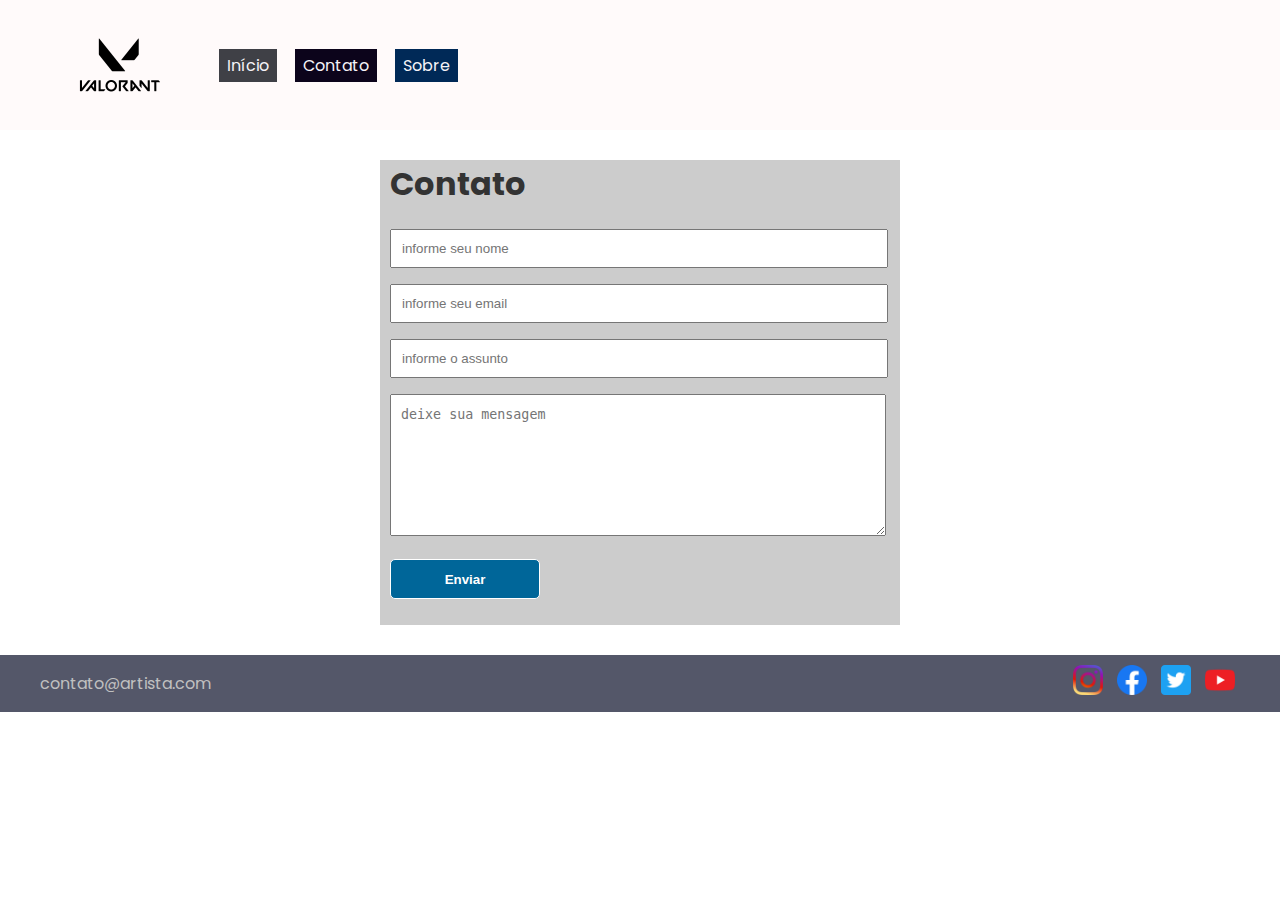
==== contato.html @ a81a840a "teste" ====
<!DOCTYPE html>
<html lang="en">
<head>
    <meta charset="UTF-8">
    <meta http-equiv="X-UA-Compatible" content="IE=edge">
    <meta name="viewport" content="width=device-width, initial-scale=1.0">
    <link rel="shortcut icon" href="favicon.ico" type="image/x-icon">
    <link rel="stylesheet" type="text/css" href="css/style.css">
    <title>Contato</title>
</head>

<body>
    <header>
        <div id="logo">
          <a href="index.html">
            <img id="logo" src="images/valorant-logo.png" alt="">
          </a>
        </div>
        <nav>
          <ul id="menu">
            <li class="item-menu"><a class="link-menu" href="index.html">Início</a></li>
            <li class="item-menu"><a class="link-menu f" href="contato.html">Contato</a></li>
            <li class="item-menu"><a class="link-menu l" href="sobre.html">Sobre</a></li>
            </ul>
        </nav>
      </header>
    <form name="formteste" action="" method="post">
        <h1>Contato</h1>

        <p class ="name" >
            <input type="text" name="nome" placeholder="informe seu nome" required="required">
        </p>

        <p class="email">
            <input type="email" name="email" placeholder="informe seu email" required="required">
        </p>

        <p class="assunto">
            <input type="text" name="assunto" placeholder="informe o assunto" required="required">
        </p>

        <p class="mensagem">
            <textarea name="mensagem" placeholder="deixe sua mensagem"></textarea>
        </p>

        <p class="enviar">
            <input type="submit" name="enviar" value="Enviar">
        </p>

    </form>
    <footer>
        <div id="contato">
          <div id="email">
            <a href="">contato@artista.com</a>
          </div>
          <div id="social">
            <a href="https://www.google.com/search?q=instagram"><img src="images/instagram.png" alt=""></a>
            <a href="https://www.google.com/search?q=facebook"><img src="images/facebook.png" alt=""></a>
            <a href="https://www.google.com/search?q=twitter"><img src="images/twitter.png" alt=""></a>
            <a href="https://www.google.com/search?q=youtube"><img src="images/youtube.png" alt=""></a>
          </div>
  
        </div>
      </footer>
</body>
</html>
---- css/style.css ----
@import url('https://fonts.googleapis.com/css2?family=Amatic+SC:wght@700&family=Poppins&display=swap');

body {
    font-family: 'Poppins', serif;
    text-align: justify;
    font-size: 100%;
    width: 100%;
    height: 100%;
    margin: 0;
    padding: 0;
}

#principal, #second, #contato {
    width: 1200px;
    margin: auto;
}

a {
    text-decoration: none;
}

header {
    display: flex;
    padding-left: 70px;
    padding-right: 70px;
    padding-bottom: 15px;
    padding-top: 15px;
    background-color: rgb(255, 250, 250);
    position: relative;
    max-width: 100%;
    margin: 0 auto;
    align-items: center;
}

#menu {
    display: flex;
    list-style-type: none;
    align-content: center;
}

header nav {  /* orientacao do menu*/
    display: flex;
    flex: 1 0 0%;
    justify-content: flex;
}

#logo {
    display: flex;
    max-width: 100px;
}

.link-menu { /* tamanho e cor do menu */
    margin: 9px;
    color: rgb(245, 243, 247);
    padding: 5px 8px;
    border: 0px solid;
    background: #3f4046;
   
}

main {
    background: #3f4642;/* cor de fundo texto principal*/
}

.link-menu:hover {
    color: #101010;
    background-color: white;
    border-bottom: 1px solid #101010;
}

.f {
    background: #0c041b;
}

.l {
    background: #002957;
}

#principal {/* caixa do texto principal*/
    padding: 20px;
    display: flex;
    flex-direction: row;
    flex-wrap: nowrap;
    justify-content: center;
    align-items: center;
}

#principal img, #capa { /* tamanho de imagem txt principal*/
    width: 300px;
    display: flex;
    flex-direction: row;
    flex-wrap: nowrap;
    justify-content: center;
    border-radius: 20px;
}

#sec_ctd p { /* formatacao texto caixa principal*/
    color: rgb(247, 241, 241);
    width: auto;
    font-size: 15px;
}

#sec_ctd h1 { /* formatacao titulo txt principal*/
    font-family: "Agency FB", serif;
    color: white;
    justify-content: flex;
    display: flex;
    font-size: 35px;
}

#second { /* caixa de opcoes fotos pagina principal*/
    width: auto;
    display: flex;
    flex-direction: row;
    flex-wrap: nowrap;
    justify-content: center;
    padding: 50px;
    align-items: center
}

.capa { /*configuracao entre imagens*/
    position: relative;
    top: 0;
    height: 400px;
    margin: 20px;
    border-radius: 20px;
}

.capa:hover { /* acao da imagem ao passar o mouse*/
    top: 8px;
    box-shadow: 0 8px 8px #999;
    transition: all .25s ease-in-out ;
}

#second .f, #second .l {
    display: flex ;
    justify-content: center;
    align-items: center;
    text-align: center;
}

/* RODAPÉ */

footer {
    display: flex;
    background: #545769;
    padding: 5px;
    bottom: 0;
}

#contato {
    display: flex;
    max-width: 100%;
    margin: 0px auto;
    align-items: center;
}

#email {
    justify-content: space-between;
    float: left;
}

#email a {
    color: silver;
}

#social {
    float: right;
    margin-left: auto;
}

#social img {
    height: 30px;
    margin: 5px;
}


/* css pagina contato*/
body{
    margin: 0;
    padding: 0;
    }
    
    form{  /* caixa do formulario*/
    font-size: 16px;
    background: #CCC;
    max-width: 500px;
    margin: 30px auto;
    padding: 0 10px 10px 10px;
    
    }
    
    h1{
    color: #333
    }
    
    input, textarea{ /* caixa de textos formulario*/
    width: 474px;
    padding: 10px;
    }
       
    .enviar input { /* botao enviar*/
    background-color: #069;
    height: 40px;
    width: 150px;
    font-weight: bold;
    border-radius: 5px;
    -webkit-border-radius: 5px;
    -moz-border-radius: 5px;
    border: 1px solid;
    color: #FFF;
    cursor: pointer;
    }
    
    .enviar input:hover{
    background: #078;
    }
    
    textarea {
    width: 474px;
    height: 120px;
    line-height: 20px;
    }
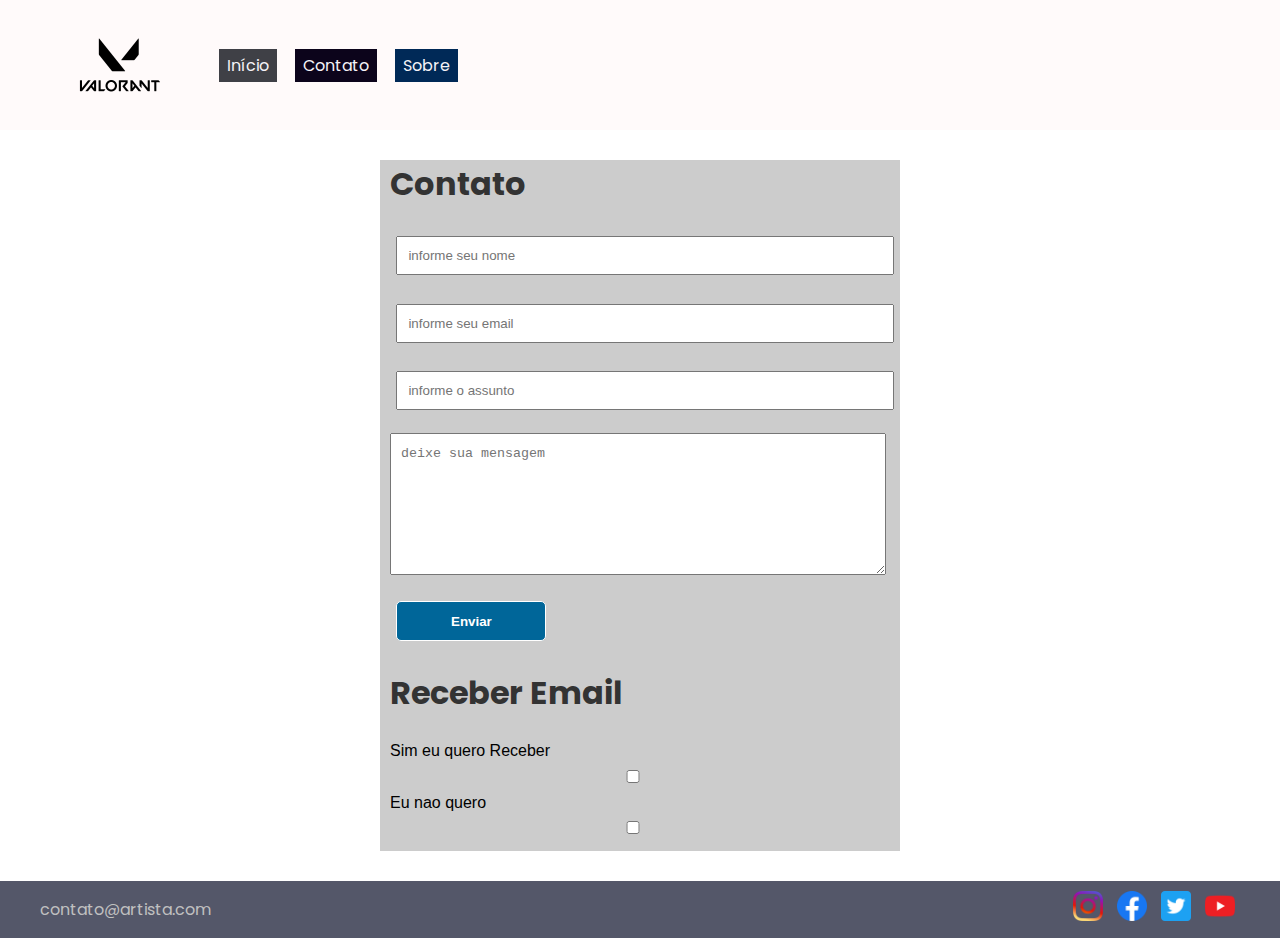
==== commit 307c983d: "mauro" ====
--- a/contato.html
+++ b/contato.html
@@ -34,11 +34,11 @@
         <p class="email">
             <input type="email" name="email" placeholder="informe seu email" required="required">
         </p>
-
+      
         <p class="assunto">
             <input type="text" name="assunto" placeholder="informe o assunto" required="required">
         </p>
-
+                          
         <p class="mensagem">
             <textarea name="mensagem" placeholder="deixe sua mensagem"></textarea>
         </p>
@@ -46,6 +46,16 @@
         <p class="enviar">
             <input type="submit" name="enviar" value="Enviar">
         </p>
+        <h1>Receber Email</h1>
+
+        <form action="/action_page.php">
+          
+          <label for="vehicle1"> Sim eu quero Receber</label><br>
+          <input type="checkbox" id="vehicle2" name="vehicle2" value="Car">
+          <label for="vehicle2"> Eu nao quero</label><br>
+          <input type="checkbox" id="vehicle3" name="vehicle3" value="Boat">
+          
+        </form>
 
     </form>
     <footer>
--- a/css/style.css
+++ b/css/style.css
@@ -211,6 +211,15 @@
     color: #FFF;
     cursor: pointer;
     }
+
+    p,
+    label {
+    font: 1rem 'Fira Sans', sans-serif;
+    }
+
+    input {
+    margin: .4rem;
+    }
     
     .enviar input:hover{
     background: #078;
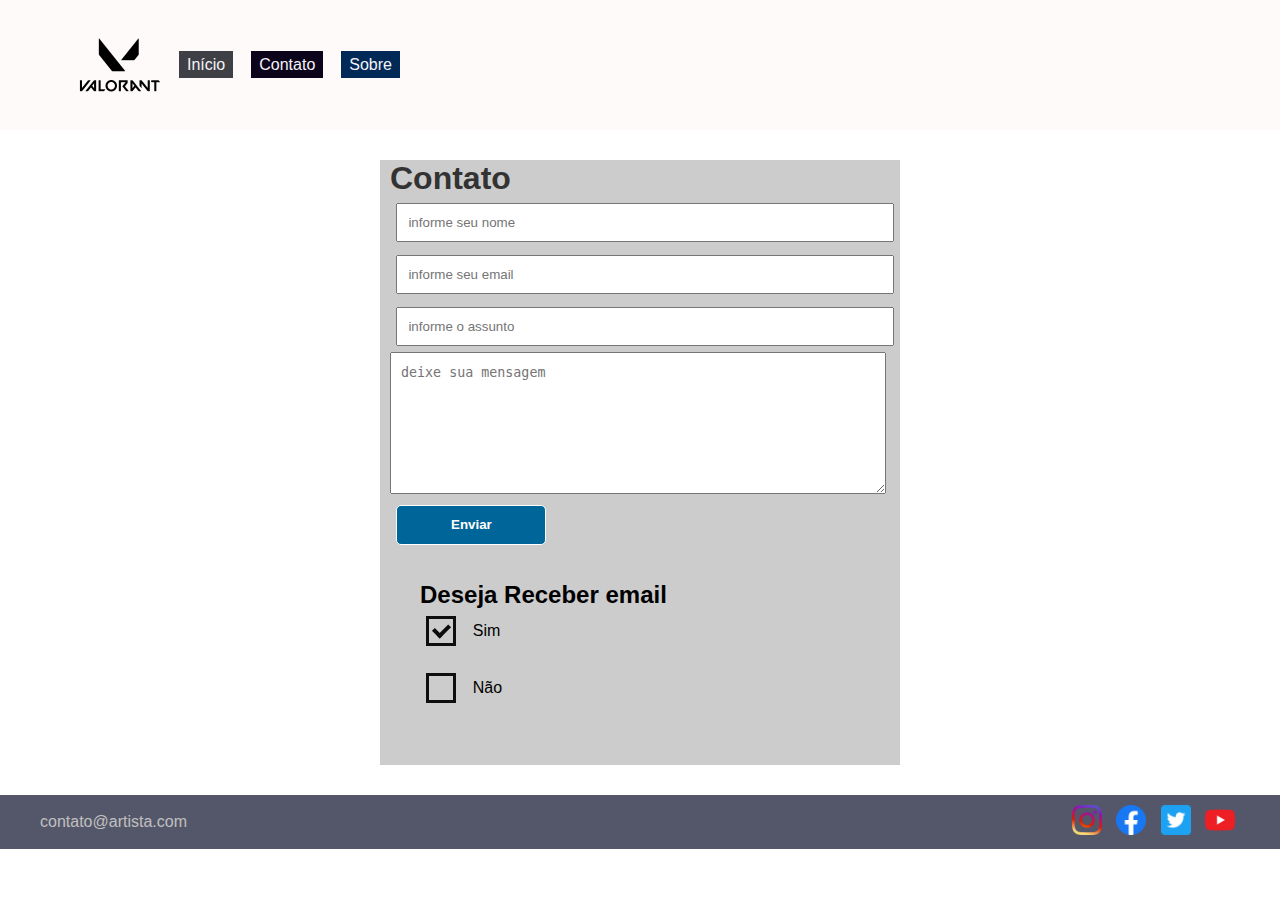
==== commit e4395820: "alteracao checkbox" ====
--- a/contato.html
+++ b/contato.html
@@ -46,19 +46,20 @@
         <p class="enviar">
             <input type="submit" name="enviar" value="Enviar">
         </p>
-        <h1>Receber Email</h1>
-
-        <form action="/action_page.php">
-          
-          <label for="vehicle1"> Sim eu quero Receber</label><br>
-          <input type="checkbox" id="vehicle2" name="vehicle2" value="Car">
-          <label for="vehicle2"> Eu nao quero</label><br>
-          <input type="checkbox" id="vehicle3" name="vehicle3" value="Boat">
-          
-        </form>
-
+        <div class="wrapper">
+          <h2>Deseja Receber email</h2>
+          <div class="form-group">
+            <input class="checkbox" name="checkbox1" id="radio1" type='checkbox' checked />
+            <label for="checkbox">Sim</label>
+          </div>
+          <div class="form-group">
+            <input class="checkbox" name="checkbox1" id="checkbox2" type='radio' />
+            <label for="checkbox2">Não</label>
+          </div>
+        </div>  
     </form>
-    <footer>
+        
+      <footer>
         <div id="contato">
           <div id="email">
             <a href="">contato@artista.com</a>
--- a/css/style.css
+++ b/css/style.css
@@ -229,4 +229,78 @@
     width: 474px;
     height: 120px;
     line-height: 20px;
-    }+    }
+    /*chekbox*/
+    * {
+        margin: 0;
+        padding: 0;
+      }
+      
+      body {
+        font-family: sans-serif;
+      }
+      
+      .wrapper {
+        padding: 30px;
+      }
+      
+      .form-group {
+        display: flex;
+        flex-direction: row;
+        align-items: center;
+        margin-bottom: 15px;
+      }
+      
+      .form-group label {/* espaco das opcpoes dos chekbox*/
+        padding-left: 10px;
+        cursor: pointer;
+      }
+      .radio, .checkbox {
+        cursor: pointer;
+        appearance: none;
+        width: 30px;
+        height: 30px;
+        border: 3px solid rgb(13, 14, 13);
+        border-radius: 50%;
+        position: relative;
+        display: flex;
+        flex-direction: row;
+        align-items: center;
+        justify-content: center;
+        outline: none;
+      }
+      
+      .checkbox {
+        border-radius: 0;
+      }
+      
+      .radio:before, .checkbox:before {
+        content: '';
+        width: 15px;
+        height: 15px;
+        background: rgb(22, 22, 22);
+        border-radius: 50%;
+        opacity: 0;
+        transition: all 600ms ease-in-out;
+        position: absolute;
+      }
+      
+      .checkbox:before {
+        border-radius: 0;
+        background: transparent;
+        border: 4px solid rgb(12, 12, 12);
+        border-left: 0;
+        border-top: 0;
+        width: 7px;
+        height: 12px;
+        transform: rotate(45deg);
+        top: 2px;
+      }
+      
+      .radio:checked:before, .checkbox:checked:before {
+        opacity: 1;
+      }
+      
+      .radio:focus, .checkbox:focus {
+        box-shadow: 0 0 5px rgb(12, 12, 12);
+      }